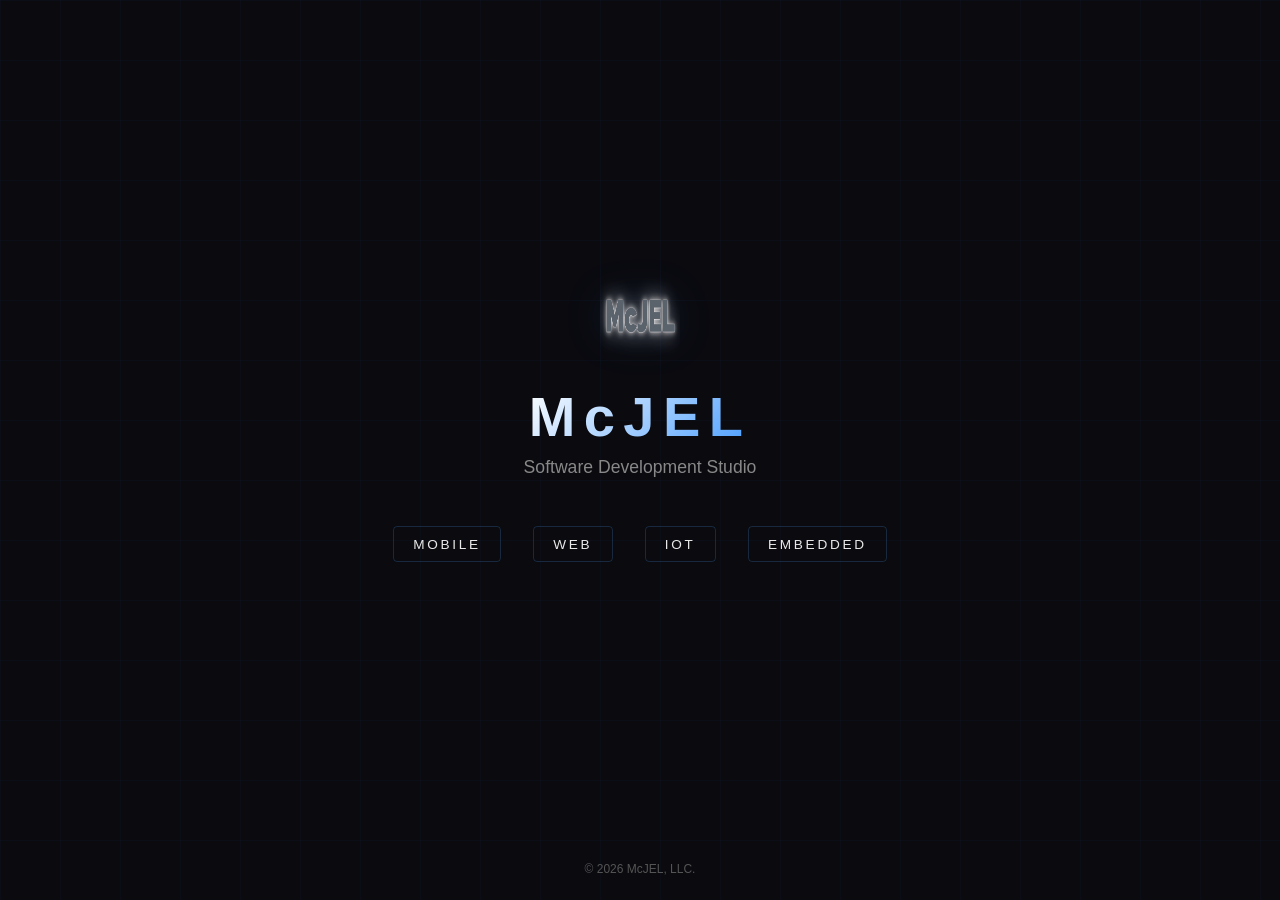
==== templates/index.html @ 0351d23e "Refactor to animated brand presentation page - Remove about/contact pages (single-page brand site) -" ====
<!DOCTYPE html>
<html lang="en">
<head>
  <meta charset="utf-8">
  <meta name="viewport" content="width=device-width, initial-scale=1">
  <title>McJEL - Software Development</title>
  <link rel="icon" href="/static/favicon.jpg" type="image/jpeg">
  <link rel="stylesheet" href="/static/style.css">
</head>
<body>
  <div class="scene">
    <div class="logo-wrap">
      <img src="/static/logo.png" alt="McJEL" class="logo">
    </div>
    <h1 class="brand">McJEL</h1>
    <p class="tagline">Software Development Studio</p>
    <div class="services">
      <span class="service" style="--i:0">Mobile</span>
      <span class="service" style="--i:1">Web</span>
      <span class="service" style="--i:2">IoT</span>
      <span class="service" style="--i:3">Embedded</span>
    </div>
    <div class="grid-bg"></div>
  </div>
  <footer>&copy; 2026 McJEL, LLC.</footer>
</body>
</html>
---- static/style.css ----
:root {
  --bg: #0a0a0f;
  --text: #e8e8e8;
  --accent: #4a9eff;
  --glow: rgba(74, 158, 255, 0.15);
}

* { margin: 0; padding: 0; box-sizing: border-box; }

body {
  font-family: -apple-system, BlinkMacSystemFont, 'Segoe UI', sans-serif;
  background: var(--bg);
  color: var(--text);
  min-height: 100vh;
  display: flex;
  flex-direction: column;
  overflow: hidden;
}

.scene {
  flex: 1;
  display: flex;
  flex-direction: column;
  align-items: center;
  justify-content: center;
  position: relative;
  z-index: 1;
}

.grid-bg {
  position: fixed;
  inset: 0;
  z-index: -1;
  background:
    linear-gradient(rgba(74,158,255,0.03) 1px, transparent 1px),
    linear-gradient(90deg, rgba(74,158,255,0.03) 1px, transparent 1px);
  background-size: 60px 60px;
  animation: gridMove 20s linear infinite;
}

@keyframes gridMove {
  to { transform: translateY(60px); }
}

.logo-wrap {
  animation: fadeUp 1s ease-out;
}

.logo {
  width: 80px;
  height: 80px;
  margin-bottom: 1.5rem;
  filter: drop-shadow(0 0 20px var(--glow));
}

.brand {
  font-size: 3.5rem;
  font-weight: 700;
  letter-spacing: 0.15em;
  animation: fadeUp 1s ease-out 0.2s both;
  background: linear-gradient(135deg, #fff 0%, var(--accent) 100%);
  -webkit-background-clip: text;
  -webkit-text-fill-color: transparent;
  background-clip: text;
}

.tagline {
  font-size: 1.1rem;
  color: #888;
  margin-top: 0.5rem;
  animation: fadeUp 1s ease-out 0.4s both;
}

.services {
  display: flex;
  gap: 2rem;
  margin-top: 3rem;
  flex-wrap: wrap;
  justify-content: center;
}

.service {
  font-size: 0.85rem;
  text-transform: uppercase;
  letter-spacing: 0.2em;
  padding: 0.6rem 1.2rem;
  border: 1px solid rgba(74,158,255,0.2);
  border-radius: 4px;
  animation: fadeUp 0.8s ease-out calc(0.6s + var(--i) * 0.15s) both;
  transition: all 0.3s;
}

.service:hover {
  border-color: var(--accent);
  box-shadow: 0 0 15px var(--glow);
  color: var(--accent);
}

footer {
  text-align: center;
  padding: 1.5rem;
  color: #555;
  font-size: 0.75rem;
  z-index: 1;
}

@keyframes fadeUp {
  from { opacity: 0; transform: translateY(20px); }
  to { opacity: 1; transform: translateY(0); }
}

@media (max-width: 600px) {
  .brand { font-size: 2.5rem; }
  .services { gap: 1rem; }
  .service { font-size: 0.75rem; padding: 0.5rem 0.8rem; }
}
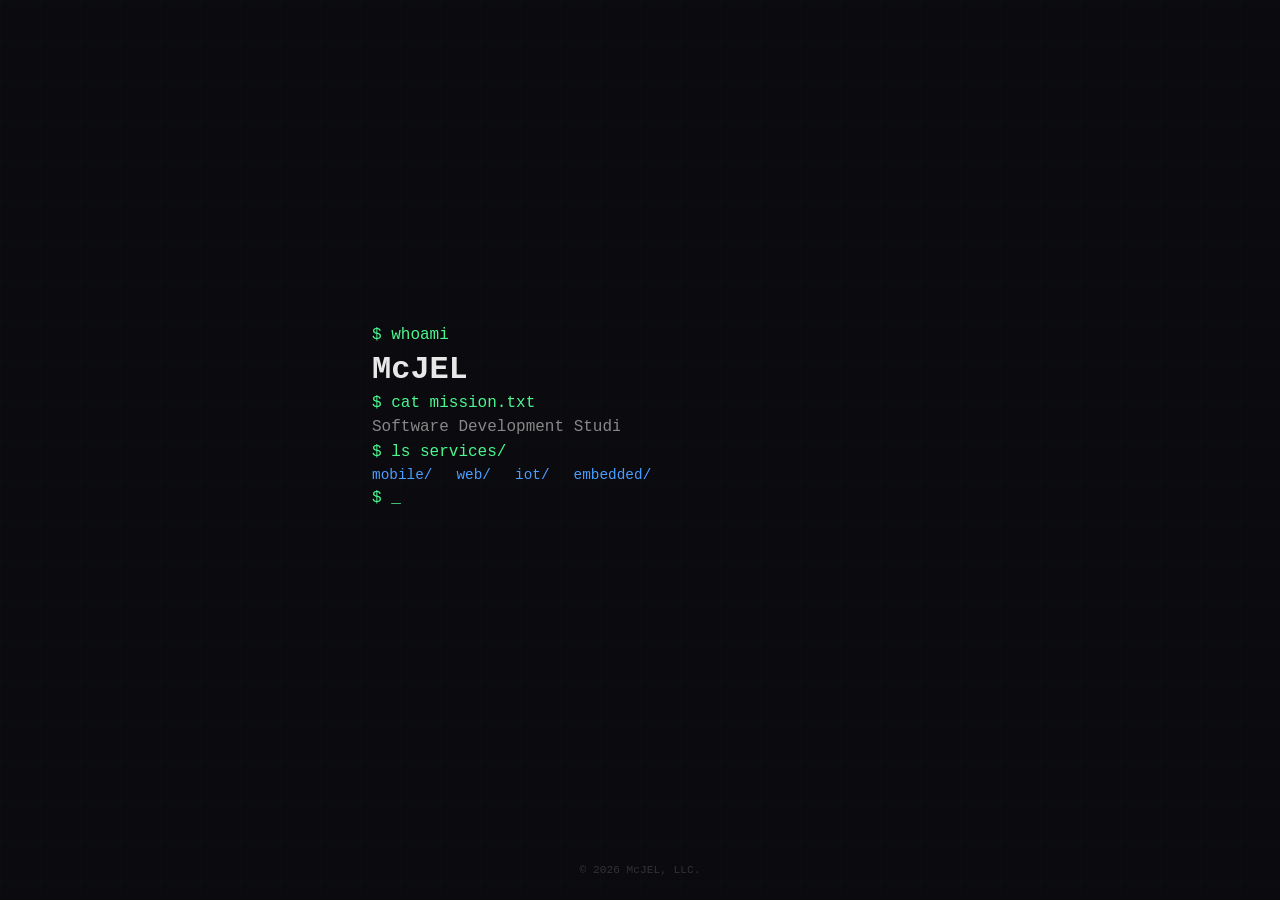
==== commit 94b710a3: "Terminal console aesthetic: typing animations, monospace, no graphic logo" ====
--- a/templates/index.html
+++ b/templates/index.html
@@ -9,16 +9,19 @@
 </head>
 <body>
   <div class="scene">
-    <div class="logo-wrap">
-      <img src="/static/logo.png" alt="McJEL" class="logo">
-    </div>
-    <h1 class="brand">McJEL</h1>
-    <p class="tagline">Software Development Studio</p>
-    <div class="services">
-      <span class="service" style="--i:0">Mobile</span>
-      <span class="service" style="--i:1">Web</span>
-      <span class="service" style="--i:2">IoT</span>
-      <span class="service" style="--i:3">Embedded</span>
+    <div class="terminal">
+      <div class="line prompt">$ whoami</div>
+      <div class="line typed" style="--delay:0.5s;--chars:5">McJEL</div>
+      <div class="line prompt" style="--delay:1.5s">$ cat mission.txt</div>
+      <div class="line typed dim" style="--delay:2.2s;--chars:26">Software Development Studio</div>
+      <div class="line prompt" style="--delay:3.5s">$ ls services/</div>
+      <div class="services" style="--delay:4.2s">
+        <span class="service">mobile/</span>
+        <span class="service">web/</span>
+        <span class="service">iot/</span>
+        <span class="service">embedded/</span>
+      </div>
+      <div class="line prompt blink" style="--delay:5s">$ <span class="cursor">_</span></div>
     </div>
     <div class="grid-bg"></div>
   </div>
--- a/static/style.css
+++ b/static/style.css
@@ -2,13 +2,14 @@
   --bg: #0a0a0f;
   --text: #e8e8e8;
   --accent: #4a9eff;
-  --glow: rgba(74, 158, 255, 0.15);
+  --green: #4af78e;
+  --dim: #888;
 }
 
 * { margin: 0; padding: 0; box-sizing: border-box; }
 
 body {
-  font-family: -apple-system, BlinkMacSystemFont, 'Segoe UI', sans-serif;
+  font-family: 'Courier New', 'Consolas', monospace;
   background: var(--bg);
   color: var(--text);
   min-height: 100vh;
@@ -20,7 +21,6 @@
 .scene {
   flex: 1;
   display: flex;
-  flex-direction: column;
   align-items: center;
   justify-content: center;
   position: relative;
@@ -32,85 +32,90 @@
   inset: 0;
   z-index: -1;
   background:
-    linear-gradient(rgba(74,158,255,0.03) 1px, transparent 1px),
-    linear-gradient(90deg, rgba(74,158,255,0.03) 1px, transparent 1px);
-  background-size: 60px 60px;
-  animation: gridMove 20s linear infinite;
+    linear-gradient(rgba(74,247,142,0.02) 1px, transparent 1px),
+    linear-gradient(90deg, rgba(74,247,142,0.02) 1px, transparent 1px);
+  background-size: 40px 40px;
+  animation: gridMove 30s linear infinite;
 }
 
-@keyframes gridMove {
-  to { transform: translateY(60px); }
+@keyframes gridMove { to { transform: translateY(40px); } }
+
+.terminal {
+  padding: 2rem;
+  max-width: 600px;
+  width: 100%;
 }
 
-.logo-wrap {
-  animation: fadeUp 1s ease-out;
+.line {
+  opacity: 0;
+  animation: appear 0.01s ease-out var(--delay, 0s) forwards;
+  margin-bottom: 0.4rem;
+  white-space: nowrap;
+  overflow: hidden;
 }
 
-.logo {
-  width: 80px;
-  height: 80px;
-  margin-bottom: 1.5rem;
-  filter: drop-shadow(0 0 20px var(--glow));
+.prompt {
+  color: var(--green);
 }
 
-.brand {
-  font-size: 3.5rem;
+.typed {
+  font-size: 2rem;
   font-weight: 700;
-  letter-spacing: 0.15em;
-  animation: fadeUp 1s ease-out 0.2s both;
-  background: linear-gradient(135deg, #fff 0%, var(--accent) 100%);
-  -webkit-background-clip: text;
-  -webkit-text-fill-color: transparent;
-  background-clip: text;
+  color: var(--text);
+  width: 0;
+  animation:
+    appear 0.01s ease-out var(--delay) forwards,
+    typing 0.8s steps(var(--chars)) var(--delay) forwards;
+  border-right: 2px solid var(--accent);
+  animation-fill-mode: forwards;
 }
 
-.tagline {
-  font-size: 1.1rem;
-  color: #888;
-  margin-top: 0.5rem;
-  animation: fadeUp 1s ease-out 0.4s both;
+.typed.dim {
+  font-size: 1rem;
+  font-weight: 400;
+  color: var(--dim);
 }
 
 .services {
   display: flex;
-  gap: 2rem;
-  margin-top: 3rem;
+  gap: 1.5rem;
   flex-wrap: wrap;
-  justify-content: center;
+  opacity: 0;
+  animation: appear 0.01s ease-out var(--delay) forwards;
+  margin-bottom: 0.4rem;
 }
 
 .service {
-  font-size: 0.85rem;
-  text-transform: uppercase;
-  letter-spacing: 0.2em;
-  padding: 0.6rem 1.2rem;
-  border: 1px solid rgba(74,158,255,0.2);
-  border-radius: 4px;
-  animation: fadeUp 0.8s ease-out calc(0.6s + var(--i) * 0.15s) both;
-  transition: all 0.3s;
+  color: var(--accent);
+  font-size: 0.9rem;
 }
 
-.service:hover {
-  border-color: var(--accent);
-  box-shadow: 0 0 15px var(--glow);
-  color: var(--accent);
+.cursor {
+  animation: blink 1s step-end infinite;
+}
+
+@keyframes appear { to { opacity: 1; } }
+
+@keyframes typing {
+  from { width: 0; }
+  to { width: calc(var(--chars) * 1ch); border-color: transparent; }
+}
+
+@keyframes blink {
+  50% { opacity: 0; }
 }
 
 footer {
   text-align: center;
   padding: 1.5rem;
-  color: #555;
-  font-size: 0.75rem;
+  color: #333;
+  font-size: 0.7rem;
+  font-family: 'Courier New', monospace;
   z-index: 1;
 }
 
-@keyframes fadeUp {
-  from { opacity: 0; transform: translateY(20px); }
-  to { opacity: 1; transform: translateY(0); }
+@media (max-width: 600px) {
+  .typed { font-size: 1.5rem; }
+  .terminal { padding: 1.5rem; }
+  .services { gap: 1rem; }
 }
-
-@media (max-width: 600px) {
-  .brand { font-size: 2.5rem; }
-  .services { gap: 1rem; }
-  .service { font-size: 0.75rem; padding: 0.5rem 0.8rem; }
-}
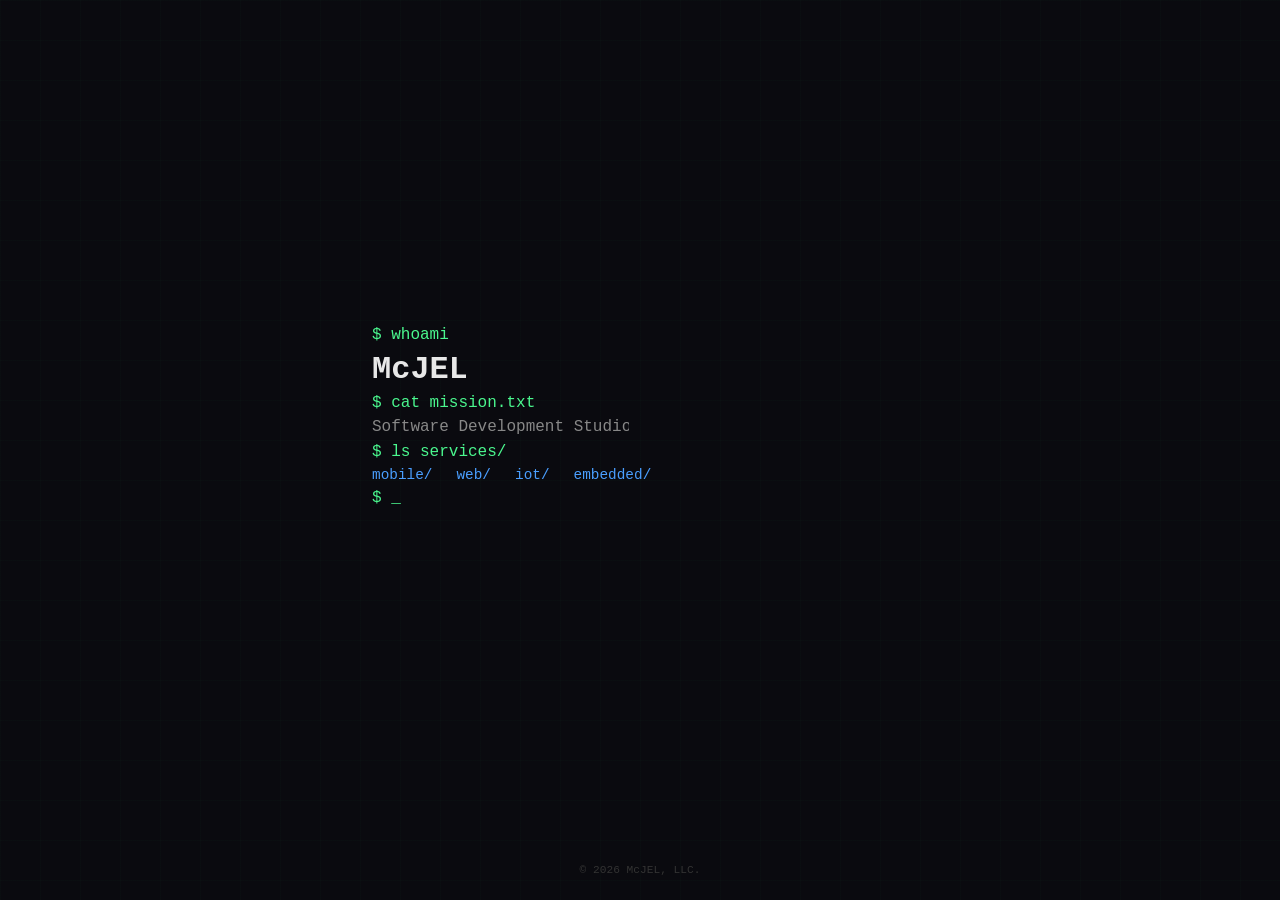
==== commit 0e5d6688: "Fix typing animation: correct char count for tagline" ====
--- a/templates/index.html
+++ b/templates/index.html
@@ -13,7 +13,7 @@
       <div class="line prompt">$ whoami</div>
       <div class="line typed" style="--delay:0.5s;--chars:5">McJEL</div>
       <div class="line prompt" style="--delay:1.5s">$ cat mission.txt</div>
-      <div class="line typed dim" style="--delay:2.2s;--chars:26">Software Development Studio</div>
+      <div class="line typed dim" style="--delay:2.2s;--chars:27">Software Development Studio</div>
       <div class="line prompt" style="--delay:3.5s">$ ls services/</div>
       <div class="services" style="--delay:4.2s">
         <span class="service">mobile/</span>
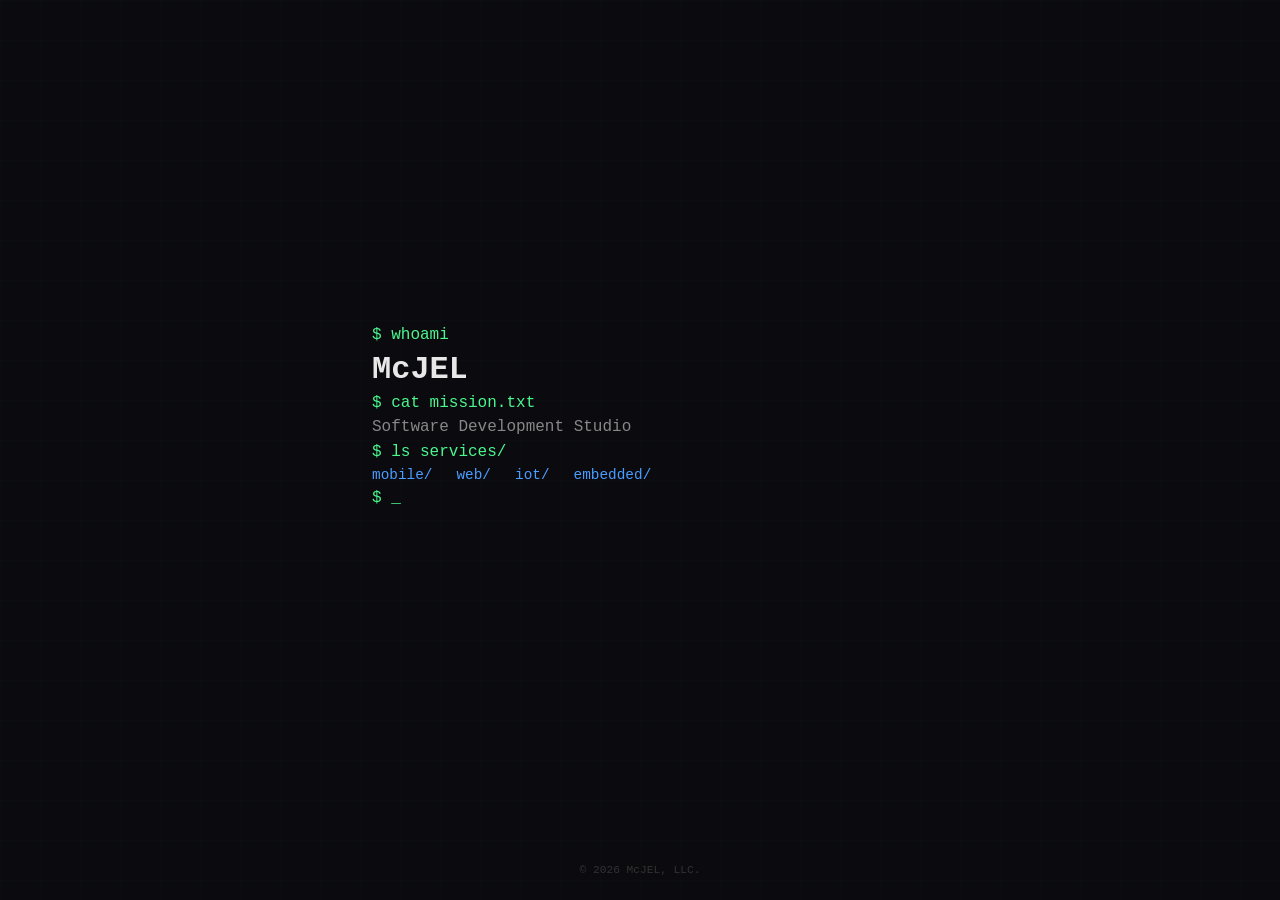
==== commit 570ab9de: "Fix typing clipping: add padding-right + extra ch buffer" ====
--- a/templates/index.html
+++ b/templates/index.html
@@ -13,7 +13,7 @@
       <div class="line prompt">$ whoami</div>
       <div class="line typed" style="--delay:0.5s;--chars:5">McJEL</div>
       <div class="line prompt" style="--delay:1.5s">$ cat mission.txt</div>
-      <div class="line typed dim" style="--delay:2.2s;--chars:27">Software Development Studio</div>
+      <div class="line typed dim" style="--delay:2.2s;--chars:28">Software Development Studio</div>
       <div class="line prompt" style="--delay:3.5s">$ ls services/</div>
       <div class="services" style="--delay:4.2s">
         <span class="service">mobile/</span>
--- a/static/style.css
+++ b/static/style.css
@@ -68,6 +68,7 @@
     typing 0.8s steps(var(--chars)) var(--delay) forwards;
   border-right: 2px solid var(--accent);
   animation-fill-mode: forwards;
+  padding-right: 2px;
 }
 
 .typed.dim {
